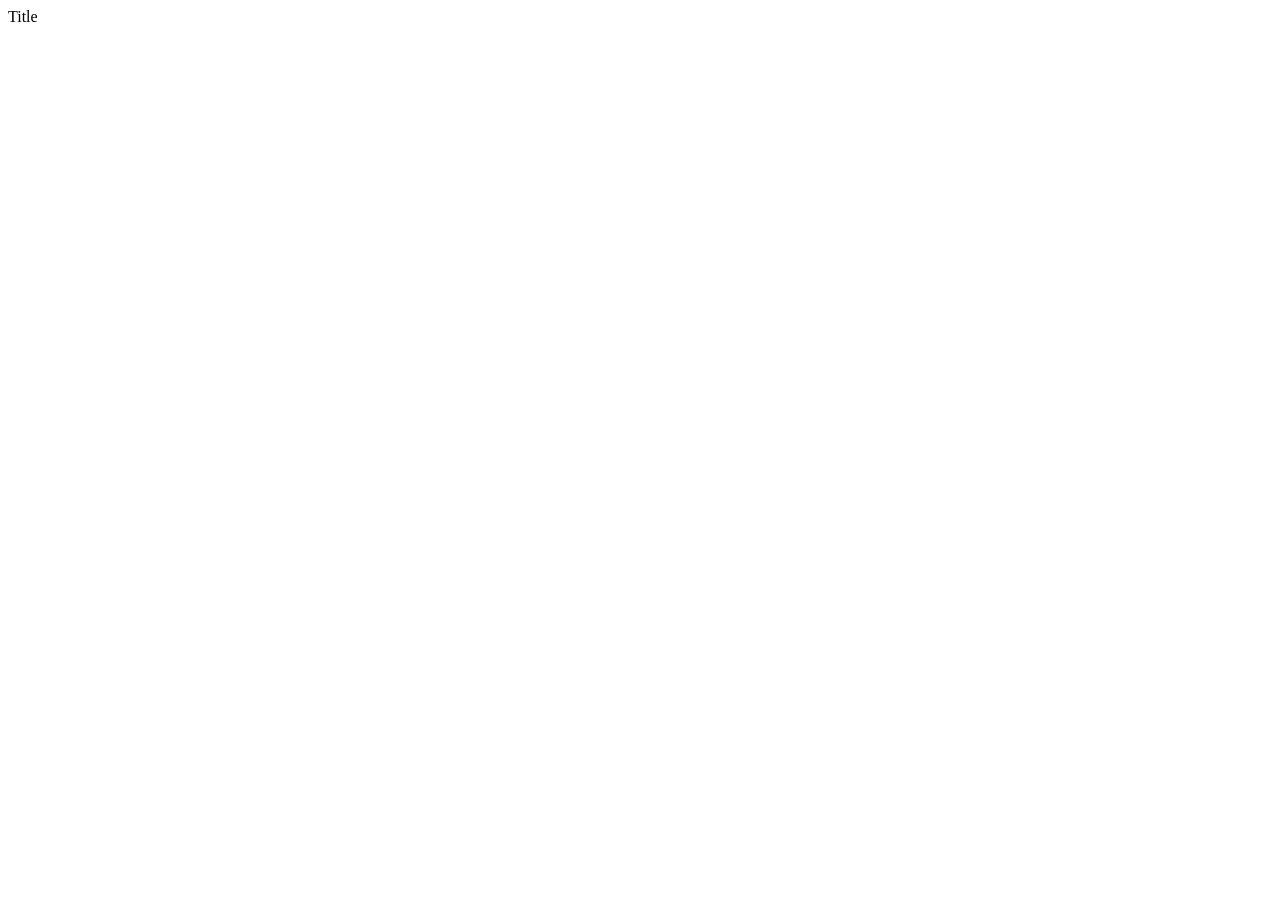
==== function-testing.html @ 84bc1f33 "updated testing.html to have functions but do not have winner at 5 pts" ====
<!DOCTYPE html>
    <header>
        Title
    </header>
    <body>


        <script>
            function winner() {
                if (cScore === 5) {
                    ann.innerHTML = "Computer wins the match! GAME OVER"
                } else if (hScore === 5) {
                    ann.innerHTML = "Computer wins the match! GAME OVER"
                }
            }


        </script>
    </body>
</html>
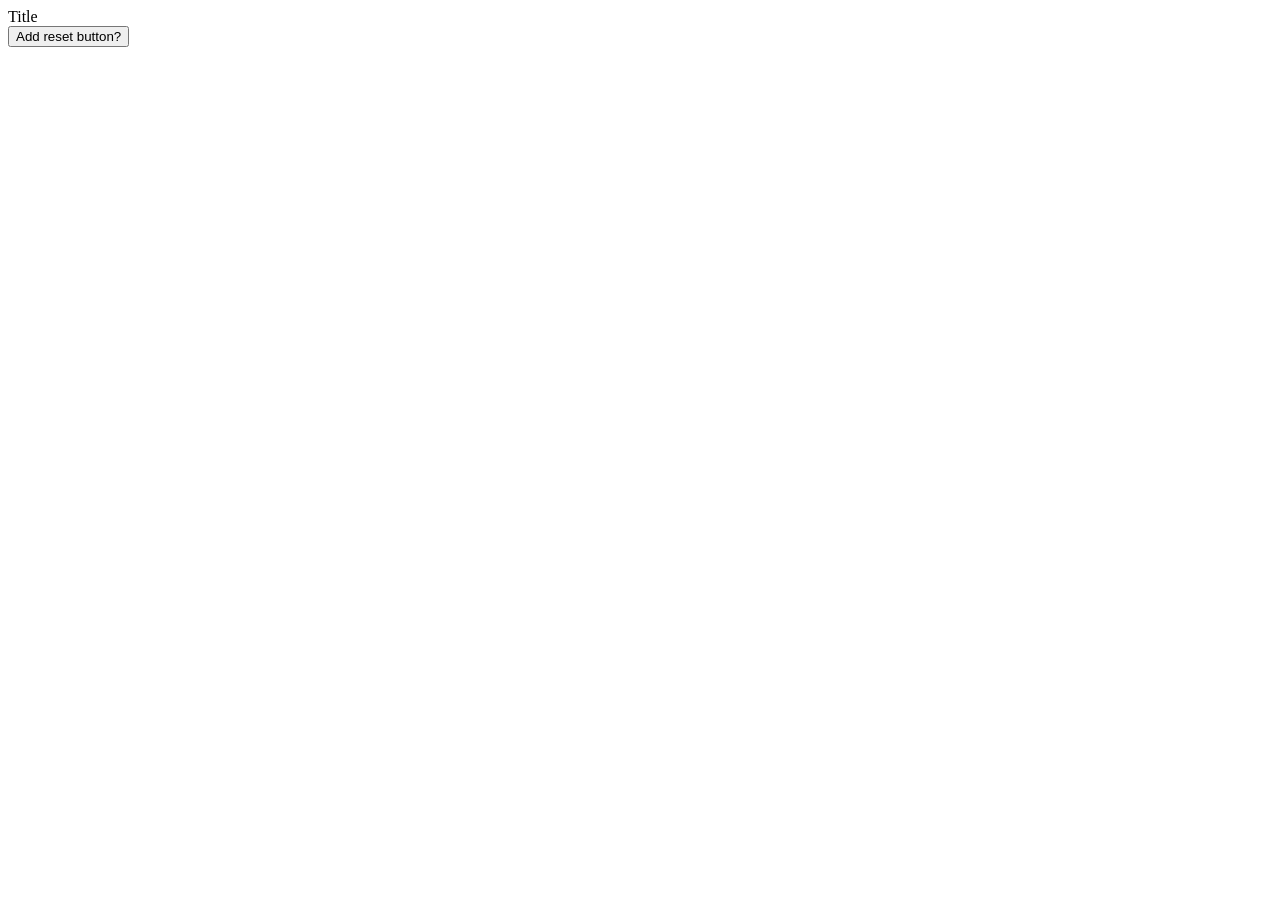
==== commit 8d13ab48: "before i add a reset button to testing.html" ====
--- a/function-testing.html
+++ b/function-testing.html
@@ -3,17 +3,30 @@
         Title
     </header>
     <body>
+        <div id = 'button'>
+            <button id="add">Add reset button?</button>
+        </div>
+    <script>
+            
+        
+        // add to testing.html
+        let add = document.querySelector('#add')
+        let body = document.querySelector('body')
+        let div = document.querySelector('button')
 
+        let resetButton = document.createElement('button')
+        
+        resetButton.innerHTML = 'Reset?'
 
-        <script>
-            function winner() {
-                if (cScore === 5) {
-                    ann.innerHTML = "Computer wins the match! GAME OVER"
-                } else if (hScore === 5) {
-                    ann.innerHTML = "Computer wins the match! GAME OVER"
-                }
-            }
+        add.addEventListener('click', () => {
+            button.innerHTML = ''
+            button.appendChild(resetButton)
+        })
 
+        let reset = document.querySelector('#reset')
+        resetButton.addEventListener('click', () => {
+            location.reload();
+        })
 
         </script>
     </body>
